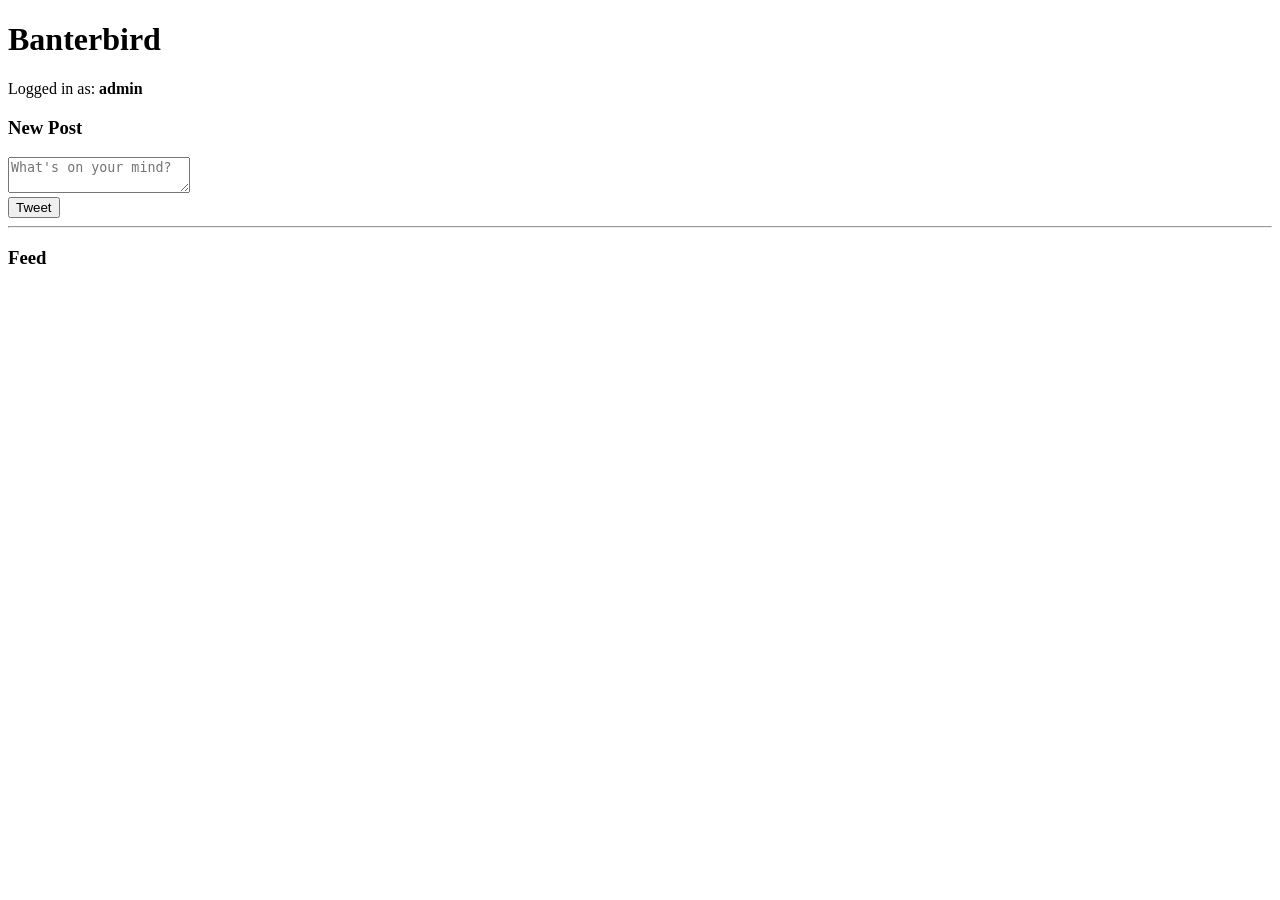
==== templates/index.html @ 4923d94f "6-2-3 tweet" ====
<!DOCTYPE html>
<html>
<head>
    <title>Banterbird</title>
    <script src="/static/js/app.js" defer></script>
    <link rel="stylesheet" href="/static/css/style.css">
</head>
<body>
    <h1>Banterbird</h1>
    <div>
        Logged in as: <strong id="username">admin</strong>
    </div>
    <div>
        <h3>New Post</h3>
        <textarea id="postInput" placeholder="What's on your mind?"></textarea><br>
        <button onclick="submitPost()">Tweet</button>
    </div>
    <hr>
    <h3>Feed</h3>
    <div id="feed"></div>

    <template id="post-template">
        <div class="post">
            <p><strong class="username"></strong>: <span class="message"></span></p>
            <small class="timestamp"></small>
            <hr>
        </div>
    </template>
</body>
</html>
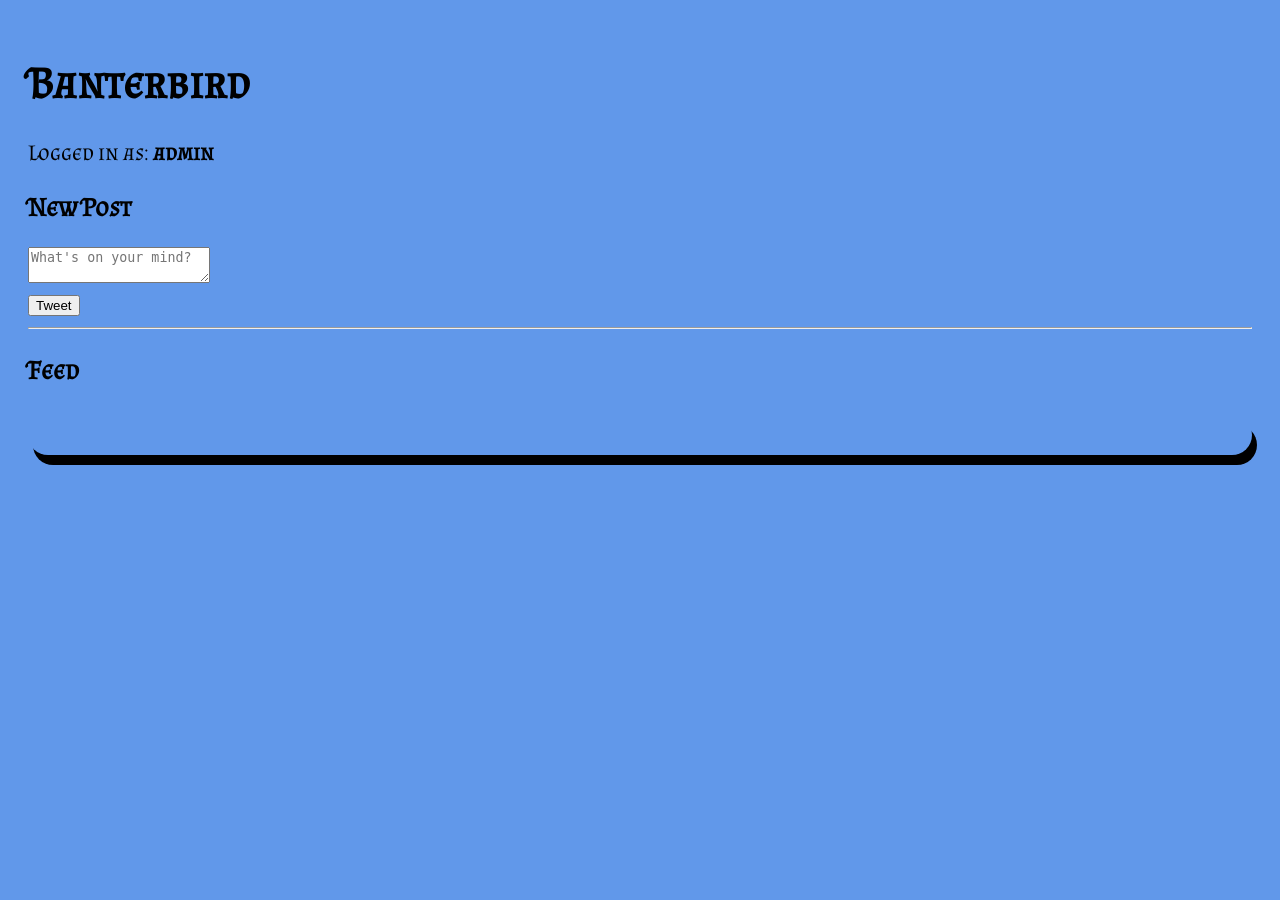
==== commit 02e99e39: "BeautifulBanterbird css" ====
--- a/templates/index.html
+++ b/templates/index.html
@@ -3,7 +3,8 @@
 <head>
     <title>Banterbird</title>
     <script src="/static/js/app.js" defer></script>
-    <link rel="stylesheet" href="/static/css/style.css">
+    <link rel="stylesheet" href="/static\js/css/style.css">
+    <link href='https://fonts.googleapis.com/css?family=Almendra SC' rel='stylesheet'>
 </head>
 <body>
     <h1>Banterbird</h1>
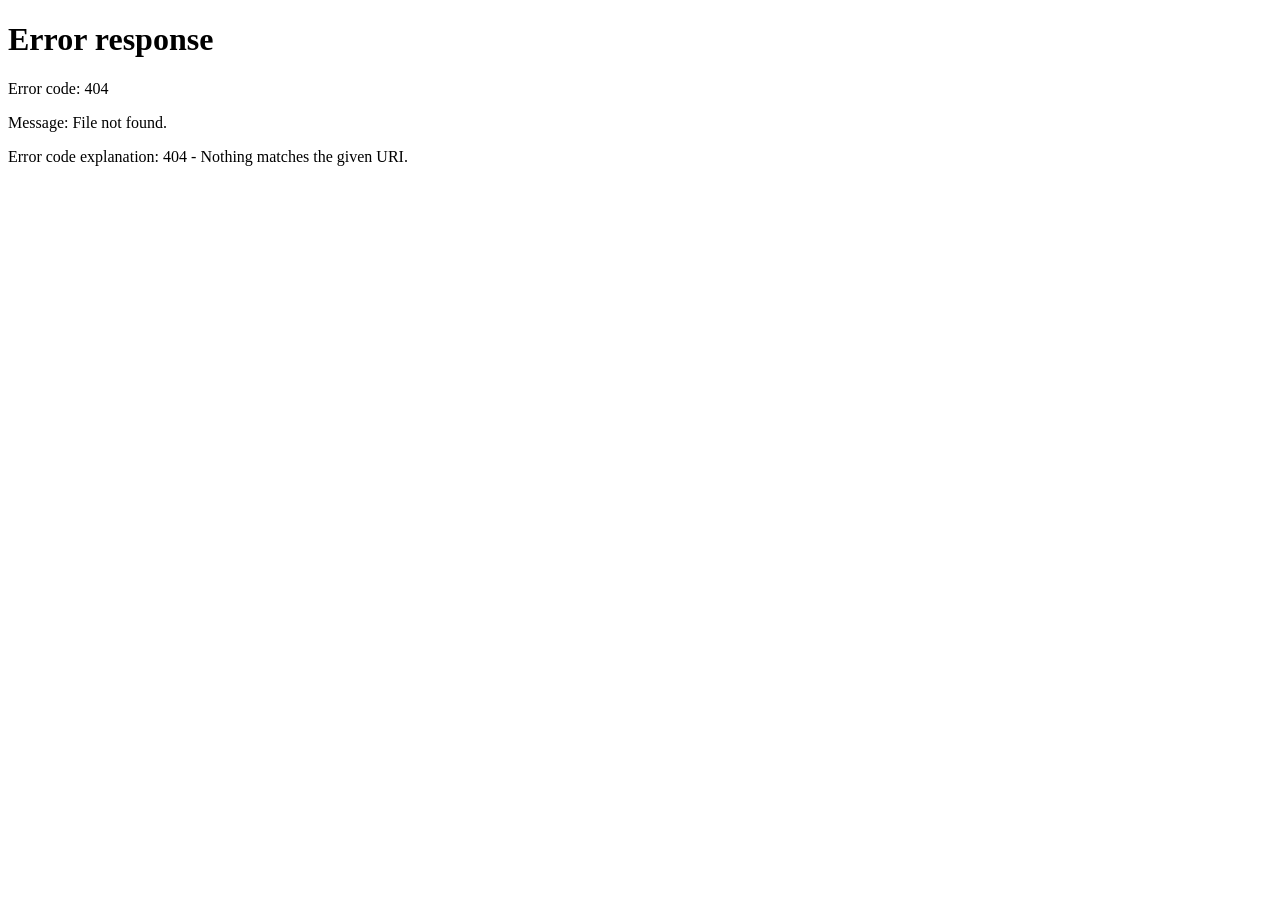
==== commit a76bd703: "login" ====
--- a/templates/index.html
+++ b/templates/index.html
@@ -9,7 +9,7 @@
 <body>
     <h1>Banterbird</h1>
     <div>
-        Logged in as: <strong id="username">admin</strong>
+        Logged in as: <strong id="username">anonymous</strong>
     </div>
     <div>
         <h3>New Post</h3>
@@ -27,5 +27,8 @@
             <hr>
         </div>
     </template>
+    <script>
+        document.getElementById("username").innerText = localStorage.getItem("username");
+    </script>
 </body>
 </html>
